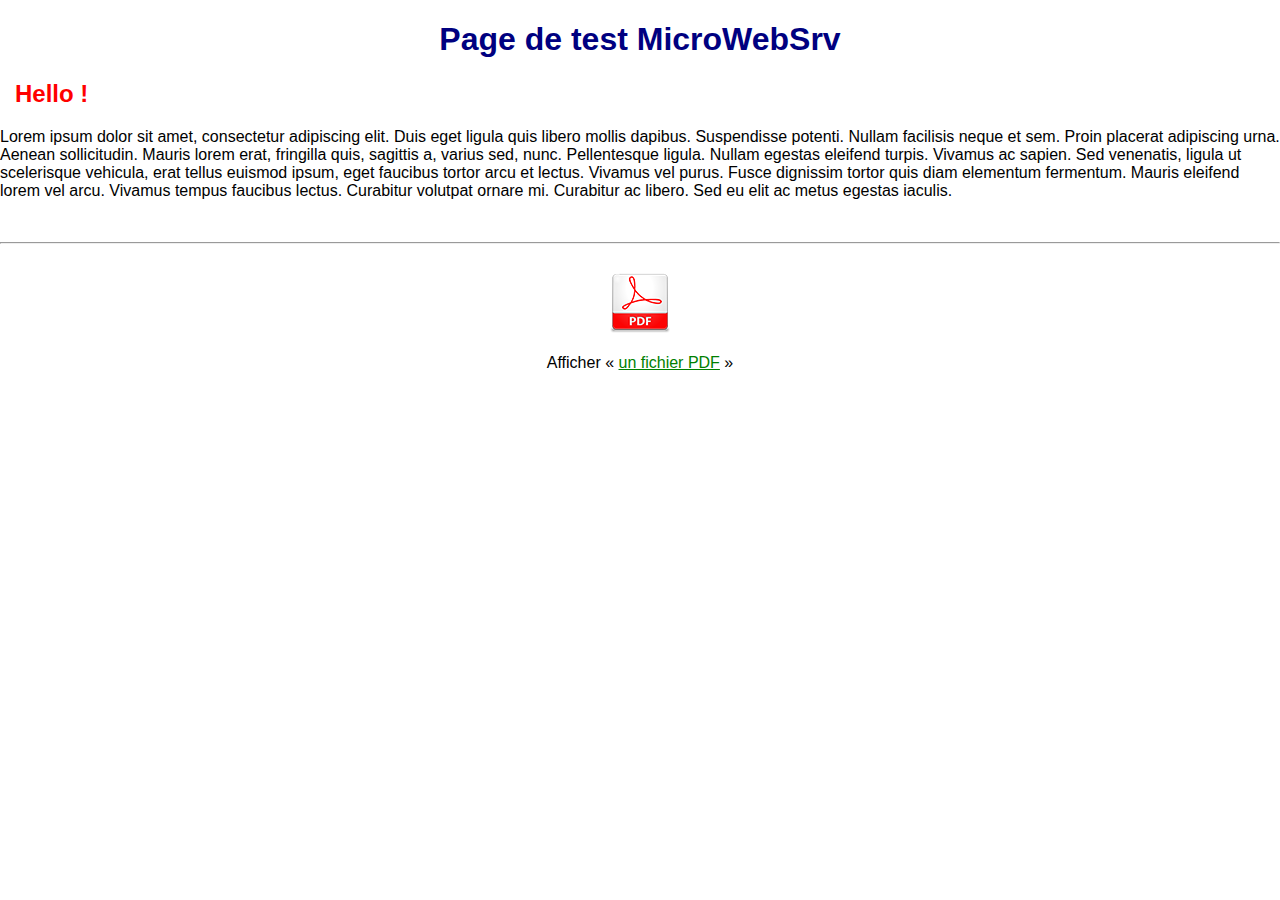
==== microserver/www/index.html @ 8788c93c "First commit to get microwebserver working with a hello world message" ====
<!DOCTYPE html>

<html lang=fr>

	<head>
		<meta charset="UTF-8" />
		<title>Page de test MicroWebSrv</title>
		<link rel="stylesheet" href="style.css" />
	</head>

	<body>
		<h1>Page de test MicroWebSrv</h1>
		<h2>Hello !</h2>
		<p>
			Lorem ipsum dolor sit amet, consectetur adipiscing elit. Duis eget ligula quis libero mollis dapibus. Suspendisse potenti. Nullam facilisis neque et sem. Proin placerat adipiscing urna. Aenean sollicitudin. Mauris lorem erat, fringilla quis, sagittis a, varius sed, nunc. Pellentesque ligula. Nullam egestas eleifend turpis. Vivamus ac sapien. Sed venenatis, ligula ut scelerisque vehicula, erat tellus euismod ipsum, eget faucibus tortor arcu et lectus. Vivamus vel purus. Fusce dignissim tortor quis diam elementum fermentum. Mauris eleifend lorem vel arcu. Vivamus tempus faucibus lectus. Curabitur volutpat ornare mi. Curabitur ac libero. Sed eu elit ac metus egestas iaculis.
		</p>
		<br />
		<hr />
		<br />
		<div style="text-align: center">
			<img src="pdf.png" />
			<p>
				Afficher « <a href="test.pdf">un fichier PDF</a> »
			</p>
		</div>
	</body>

</html>
---- microserver/www/style.css ----
html, body {
 margin: 0;
 padding: 0;
 }
body {
 background-color: white; 
 font-family: Verdana, sans-serif; 
 font-size: 100%;
 }
h1 {
 font-size: 200%; 
 color: navy; 
 text-align: center;
 }
h2 {
 font-size: 150%; 
 color: red; 
 padding-left: 15px;
 }
p,ul,li,td {
 color: black; 
 }
a:link {
 color: green;
 text-decoration: underline;
 }
a:visited {
 color: gray;
 }
a:hover {
 color: red;
 text-decoration: none;
}
a:active, a:focus {
 color: red;
}
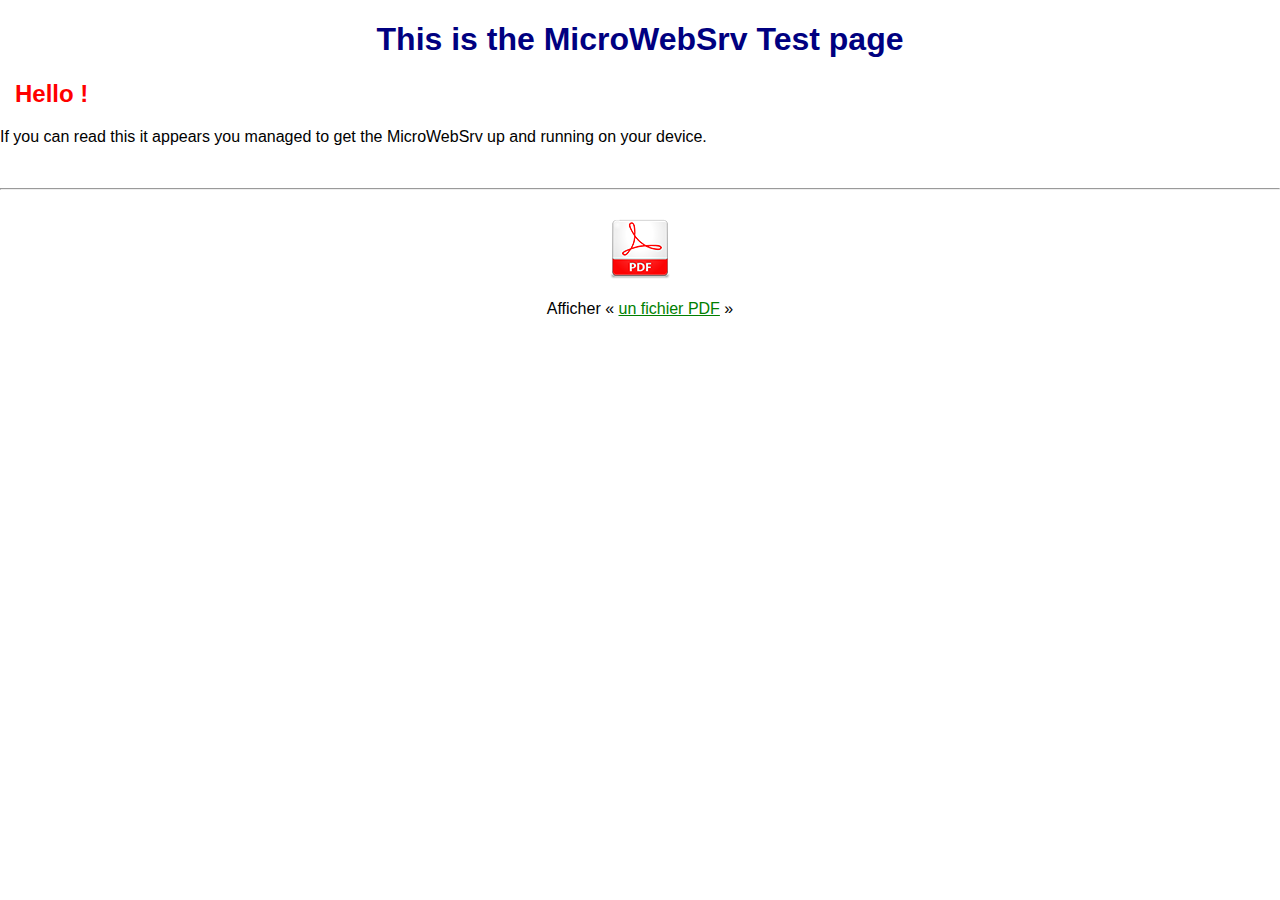
==== commit 53669d96: "Update index.html" ====
--- a/microserver/www/index.html
+++ b/microserver/www/index.html
@@ -1,6 +1,6 @@
 <!DOCTYPE html>
 
-<html lang=fr>
+<html lang=en>
 
 	<head>
 		<meta charset="UTF-8" />
@@ -9,10 +9,10 @@
 	</head>
 
 	<body>
-		<h1>Page de test MicroWebSrv</h1>
+		<h1>This is the MicroWebSrv Test page</h1>
 		<h2>Hello !</h2>
 		<p>
-			Lorem ipsum dolor sit amet, consectetur adipiscing elit. Duis eget ligula quis libero mollis dapibus. Suspendisse potenti. Nullam facilisis neque et sem. Proin placerat adipiscing urna. Aenean sollicitudin. Mauris lorem erat, fringilla quis, sagittis a, varius sed, nunc. Pellentesque ligula. Nullam egestas eleifend turpis. Vivamus ac sapien. Sed venenatis, ligula ut scelerisque vehicula, erat tellus euismod ipsum, eget faucibus tortor arcu et lectus. Vivamus vel purus. Fusce dignissim tortor quis diam elementum fermentum. Mauris eleifend lorem vel arcu. Vivamus tempus faucibus lectus. Curabitur volutpat ornare mi. Curabitur ac libero. Sed eu elit ac metus egestas iaculis.
+			If you can read this it appears you managed to get the MicroWebSrv up and running on your device.
 		</p>
 		<br />
 		<hr />
@@ -25,4 +25,4 @@
 		</div>
 	</body>
 
-</html>+</html>
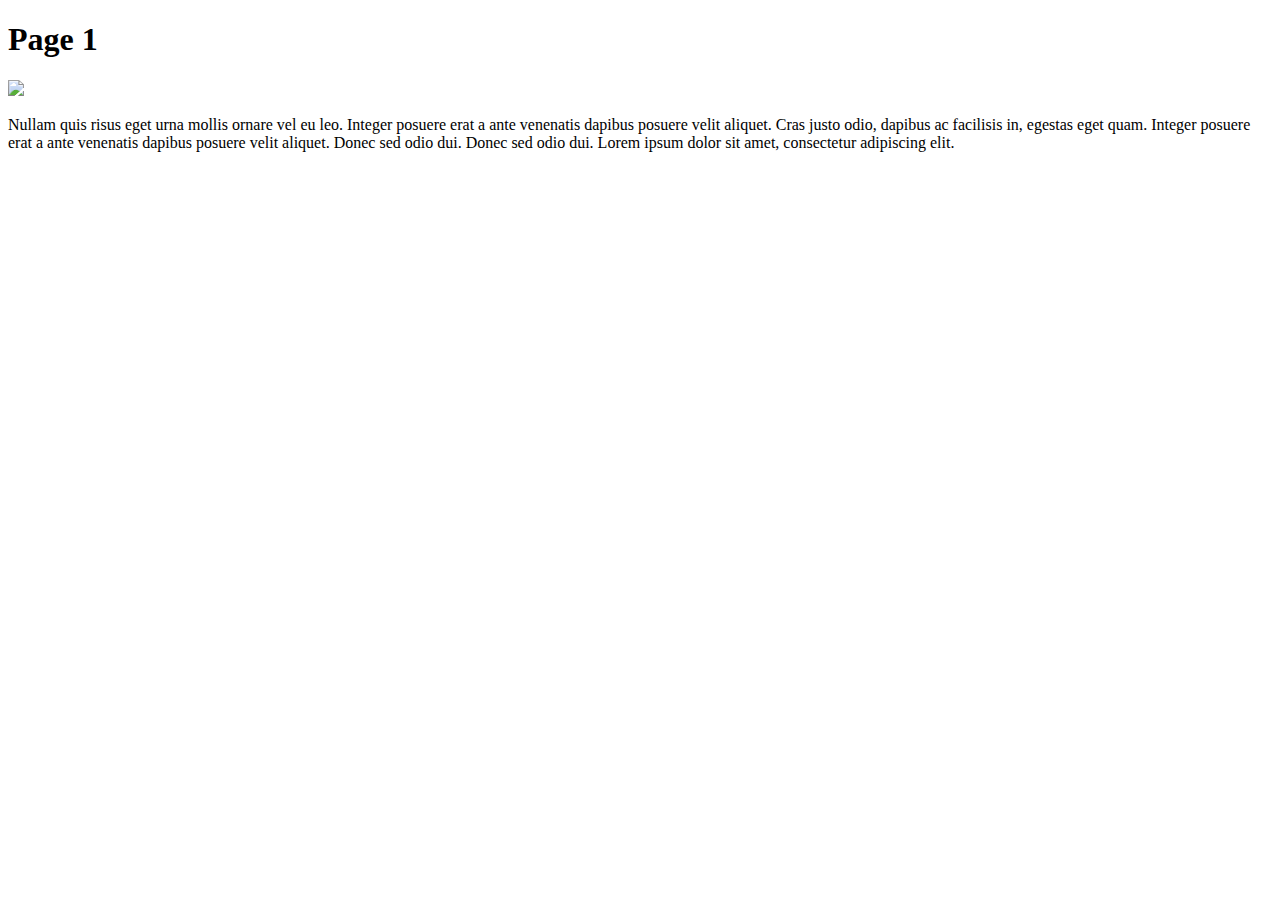
==== commit 3b460849: "Adding debug print statements and doc strings to the microwebserver code base" ====
--- a/microserver/www/index.html
+++ b/microserver/www/index.html
@@ -1,28 +1,15 @@
 <!DOCTYPE html>
-
-<html lang=en>
-
-	<head>
-		<meta charset="UTF-8" />
-		<title>Page de test MicroWebSrv</title>
-		<link rel="stylesheet" href="style.css" />
-	</head>
-
-	<body>
-		<h1>This is the MicroWebSrv Test page</h1>
-		<h2>Hello !</h2>
-		<p>
-			If you can read this it appears you managed to get the MicroWebSrv up and running on your device.
-		</p>
-		<br />
-		<hr />
-		<br />
-		<div style="text-align: center">
-			<img src="pdf.png" />
-			<p>
-				Afficher « <a href="test.pdf">un fichier PDF</a> »
-			</p>
-		</div>
-	</body>
-
+<html lang="en">
+    <head>
+        <title>Progressive Web Apps</title>
+        <meta charset="UTF-8">
+        <meta name="viewport" content="width=device-width, initial-scale=1">
+        <link rel="stylesheet" href="/style.css">
+    </head>
+    <body>
+			<h1>Page 1</h1>
+      <img src="/thumb.png">
+      <p>Nullam quis risus eget urna mollis ornare vel eu leo. Integer posuere erat a ante venenatis dapibus posuere velit aliquet. Cras justo odio, dapibus ac facilisis in, egestas eget quam. Integer posuere erat a ante venenatis dapibus posuere velit aliquet. Donec sed odio dui. Donec sed odio dui. Lorem ipsum dolor sit amet, consectetur adipiscing elit.</p>
+    </body>
+    <script src="/main.js"></script>
 </html>
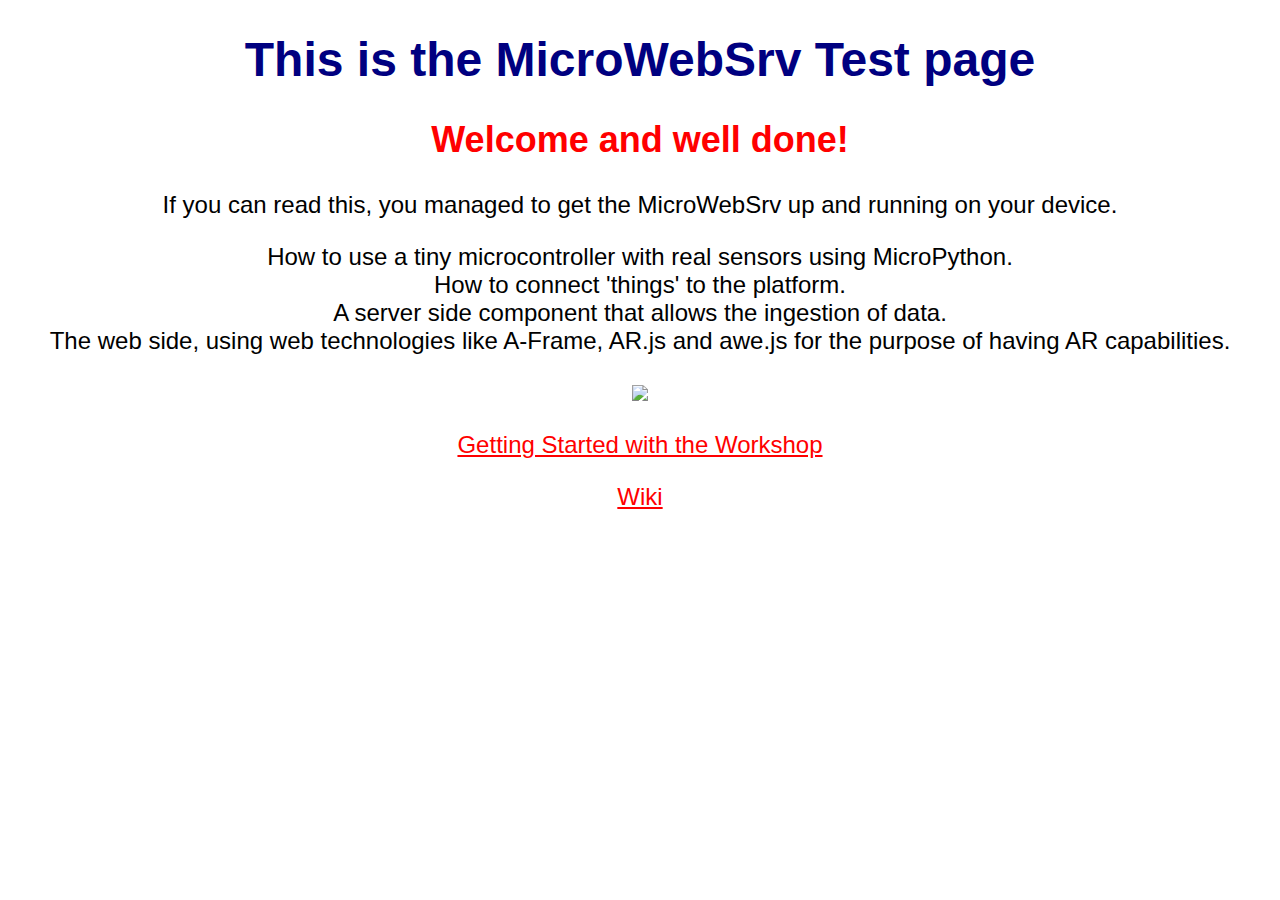
==== commit 63f51b80: "Merge pull request #14 from SamsungResearchUK-IoT-Meetup/ISSU10-no-driver-for-tile" ====
--- a/microserver/www/index.html
+++ b/microserver/www/index.html
@@ -1,15 +1,41 @@
 <!DOCTYPE html>
-<html lang="en">
-    <head>
-        <title>Progressive Web Apps</title>
-        <meta charset="UTF-8">
-        <meta name="viewport" content="width=device-width, initial-scale=1">
-        <link rel="stylesheet" href="/style.css">
-    </head>
-    <body>
-			<h1>Page 1</h1>
-      <img src="/thumb.png">
-      <p>Nullam quis risus eget urna mollis ornare vel eu leo. Integer posuere erat a ante venenatis dapibus posuere velit aliquet. Cras justo odio, dapibus ac facilisis in, egestas eget quam. Integer posuere erat a ante venenatis dapibus posuere velit aliquet. Donec sed odio dui. Donec sed odio dui. Lorem ipsum dolor sit amet, consectetur adipiscing elit.</p>
-    </body>
-    <script src="/main.js"></script>
+<html lang=en>
+
+	<head>
+		<meta charset="UTF-8" />
+		<title>Welcome to the MicroWebSrv</title>
+		<link rel="stylesheet" href="style.css" />
+	</head>
+
+	<body>
+		<h1>This is the MicroWebSrv Test page</h1>
+		<h2>Welcome and well done!</h2>
+                <div style="text-align: center">
+		<p>
+			If you can read this, you managed to get the MicroWebSrv up and running on your 			device.
+		<li>	
+    			How to use a tiny microcontroller with real sensors using
+			MicroPython.
+		</li>
+		<li>
+    			How to connect 'things' to the platform.
+		</li>
+		<li>
+    			A server side component that allows the ingestion of data.
+		</li>
+    		<li>
+			The web side, using web technologies like A-Frame, AR.js and awe.js for the purpose 				of having AR capabilities.
+		</li>
+		</p>
+		</div>
+		<div style="text-align: center">
+			<img src="Mlogo_138bl.png" />
+			<p>
+			<a href="https://github.com/SamsungResearchUK-IoT-Meetup/multimode_sensor_platform/wiki">Getting Started with the Workshop </a>
+			</p>
+			<p>
+			<a href="https://github.com/SamsungResearchUK-IoT-Meetup/multimode_sensor_platform/wiki">Wiki</a>
+			</p>
+		</div>
+	</body>
 </html>
--- a/microserver/www/style.css
+++ b/microserver/www/style.css
@@ -0,0 +1,33 @@
+
+body {
+ background-color: white; 
+ font-family: Verdana, sans-serif; 
+ font-size: 150%;
+ }
+h1 {
+ font-size: 200%; 
+ color: navy; 
+ text-align: center;
+ }
+h2 {
+ font-size: 150%; 
+ color: red; 
+ text-align: center;
+ }
+p,ul,li,td {
+ color: black; 
+ }
+a:link {
+ color: red;
+ text-decoration: underline;
+ }
+a:visited {
+ color: gray;
+ }
+a:hover {
+ color: red;
+ text-decoration: none;
+}
+a:active, a:focus {
+ color: red;
+}
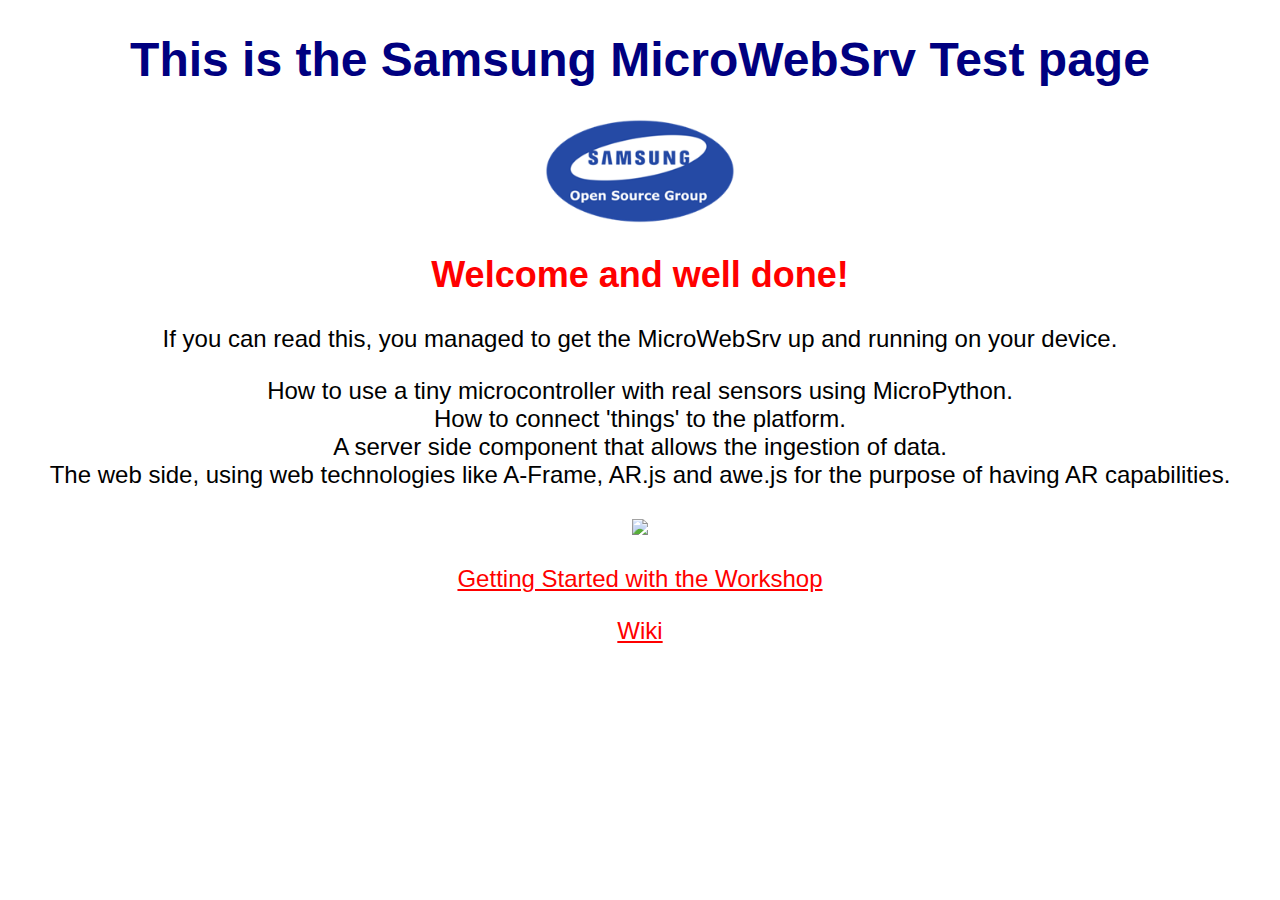
==== commit 94e36b12: "Adding AR pages for ARindex.html to show static contetn. adding AR in URLS.PY to show dynamic AR con" ====
--- a/microserver/www/index.html
+++ b/microserver/www/index.html
@@ -8,33 +8,34 @@
 	</head>
 
 	<body>
-		<h1>This is the MicroWebSrv Test page</h1>
+		<h1>This is the Samsung MicroWebSrv Test page</h1>
+		<img src="samsung.png" class="center" />
 		<h2>Welcome and well done!</h2>
-                <div style="text-align: center">
-		<p>
-			If you can read this, you managed to get the MicroWebSrv up and running on your 			device.
-		<li>	
-    			How to use a tiny microcontroller with real sensors using
-			MicroPython.
-		</li>
-		<li>
-    			How to connect 'things' to the platform.
-		</li>
-		<li>
-    			A server side component that allows the ingestion of data.
-		</li>
-    		<li>
-			The web side, using web technologies like A-Frame, AR.js and awe.js for the purpose 				of having AR capabilities.
-		</li>
-		</p>
+		<div style="text-align: center">
+			<p>
+				If you can read this, you managed to get the MicroWebSrv up and running on your device.
+			<li>
+					How to use a tiny microcontroller with real sensors using
+				MicroPython.
+			</li>
+			<li>
+					How to connect 'things' to the platform.
+			</li>
+			<li>
+					A server side component that allows the ingestion of data.
+			</li>
+				<li>
+				The web side, using web technologies like A-Frame, AR.js and awe.js for the purpose of having AR capabilities.
+			</li>
+			</p>
 		</div>
 		<div style="text-align: center">
 			<img src="Mlogo_138bl.png" />
 			<p>
-			<a href="https://github.com/SamsungResearchUK-IoT-Meetup/multimode_sensor_platform/wiki">Getting Started with the Workshop </a>
+				<a href="https://github.com/SamsungResearchUK-IoT-Meetup/multimode_sensor_platform/wiki">Getting Started with the Workshop </a>
 			</p>
 			<p>
-			<a href="https://github.com/SamsungResearchUK-IoT-Meetup/multimode_sensor_platform/wiki">Wiki</a>
+				<a href="https://github.com/SamsungResearchUK-IoT-Meetup/multimode_sensor_platform/wiki">Wiki</a>
 			</p>
 		</div>
 	</body>
--- a/microserver/www/style.css
+++ b/microserver/www/style.css
@@ -31,3 +31,11 @@
 a:active, a:focus {
  color: red;
 }
+
+.center {
+  display: block;
+  margin-left: auto;
+  margin-right: auto;
+  width: 15%;
+}
+
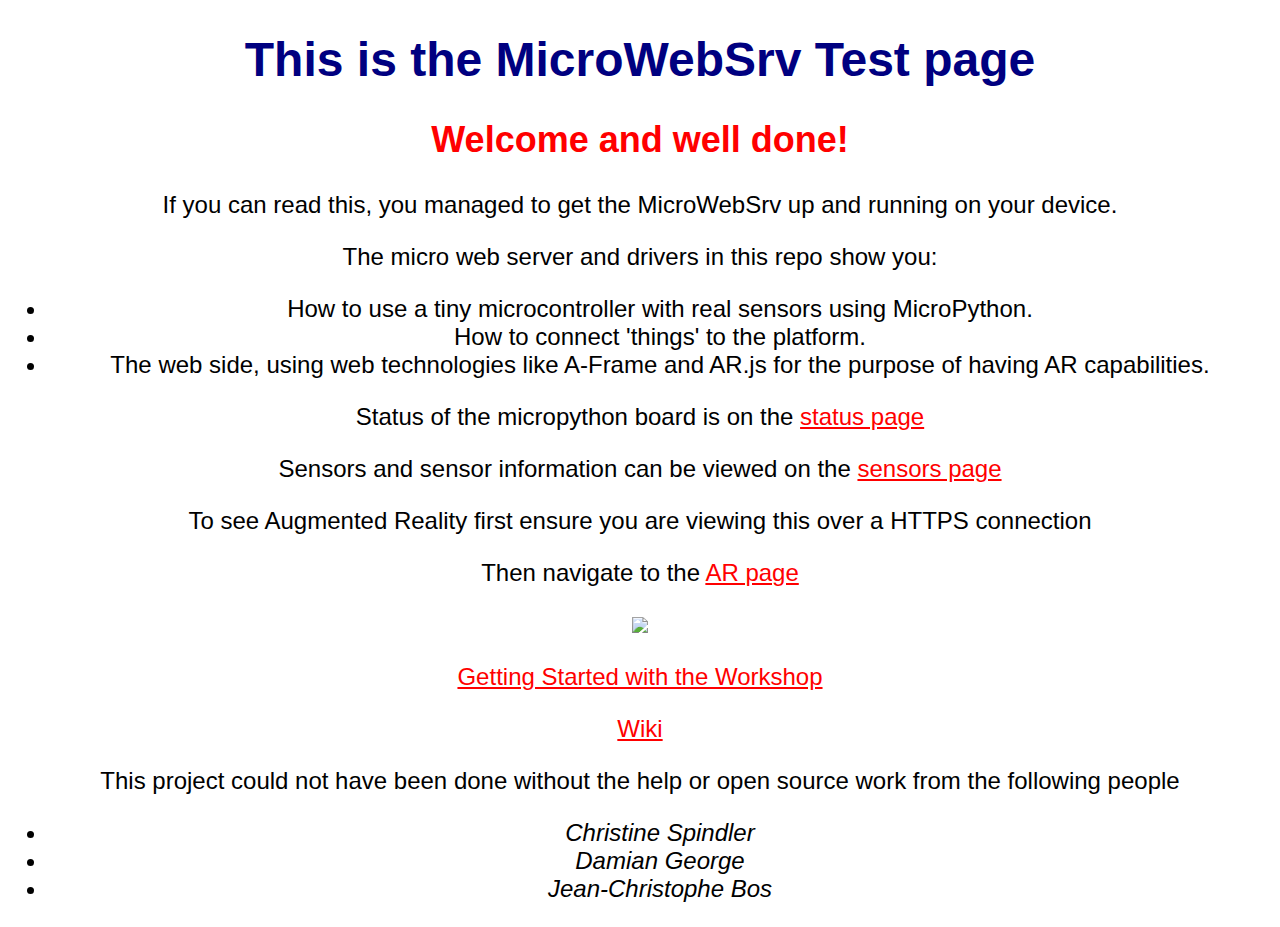
==== commit 33b6d830: "adding contributers for project, links to other pages that are active, and tidy the HTML file" ====
--- a/microserver/www/index.html
+++ b/microserver/www/index.html
@@ -8,35 +8,36 @@
 	</head>
 
 	<body>
-		<h1>This is the Samsung MicroWebSrv Test page</h1>
-		<img src="samsung.png" class="center" />
+		<h1>This is the MicroWebSrv Test page</h1>
 		<h2>Welcome and well done!</h2>
-		<div style="text-align: center">
-			<p>
-				If you can read this, you managed to get the MicroWebSrv up and running on your device.
-			<li>
-					How to use a tiny microcontroller with real sensors using
-				MicroPython.
-			</li>
-			<li>
-					How to connect 'things' to the platform.
-			</li>
-			<li>
-					A server side component that allows the ingestion of data.
-			</li>
-				<li>
-				The web side, using web technologies like A-Frame, AR.js and awe.js for the purpose of having AR capabilities.
-			</li>
-			</p>
+			<div style="text-align: center">
+				<p> If you can read this, you managed to get the MicroWebSrv up and running on your device. </p>
+				<p> The micro web server and drivers in this repo show you:</p>
+				<ul>
+					<li> How to use a tiny microcontroller with real sensors using MicroPython. </li>
+					<li> How to connect 'things' to the platform. </li>
+					<li> The web side, using web technologies like A-Frame and AR.js for the purpose of having AR capabilities.</li>
+				</ul>
+				<p> Status of the micropython board is on the <a href="/status">status page</a> </p>
+				<p> Sensors and sensor information can be viewed on the <a href="/sensors">sensors page</a> </p>
+				<p> To see Augmented Reality first ensure you are viewing this over a HTTPS connection</p>
+				<p> Then navigate to the <a href="/AR">AR page</a> </p>
+
 		</div>
 		<div style="text-align: center">
 			<img src="Mlogo_138bl.png" />
 			<p>
-				<a href="https://github.com/SamsungResearchUK-IoT-Meetup/multimode_sensor_platform/wiki">Getting Started with the Workshop </a>
+				<a href="https://github.com/SamsungResearchUK-IoT-Meetup/multimode_sensor_platform/wiki/PyCon-DE-Micropython-Workshop-2019">Getting Started with the Workshop </a>
 			</p>
 			<p>
 				<a href="https://github.com/SamsungResearchUK-IoT-Meetup/multimode_sensor_platform/wiki">Wiki</a>
 			</p>
+			<p> This project could not have been done without the help or open source work from the following people</p>
+			<ul>
+				<li><i>Christine Spindler</i></li>
+				<li><i>Damian George</i></li>
+				<li><i>Jean-Christophe Bos</i></li>
+			</ul>
 		</div>
 	</body>
 </html>
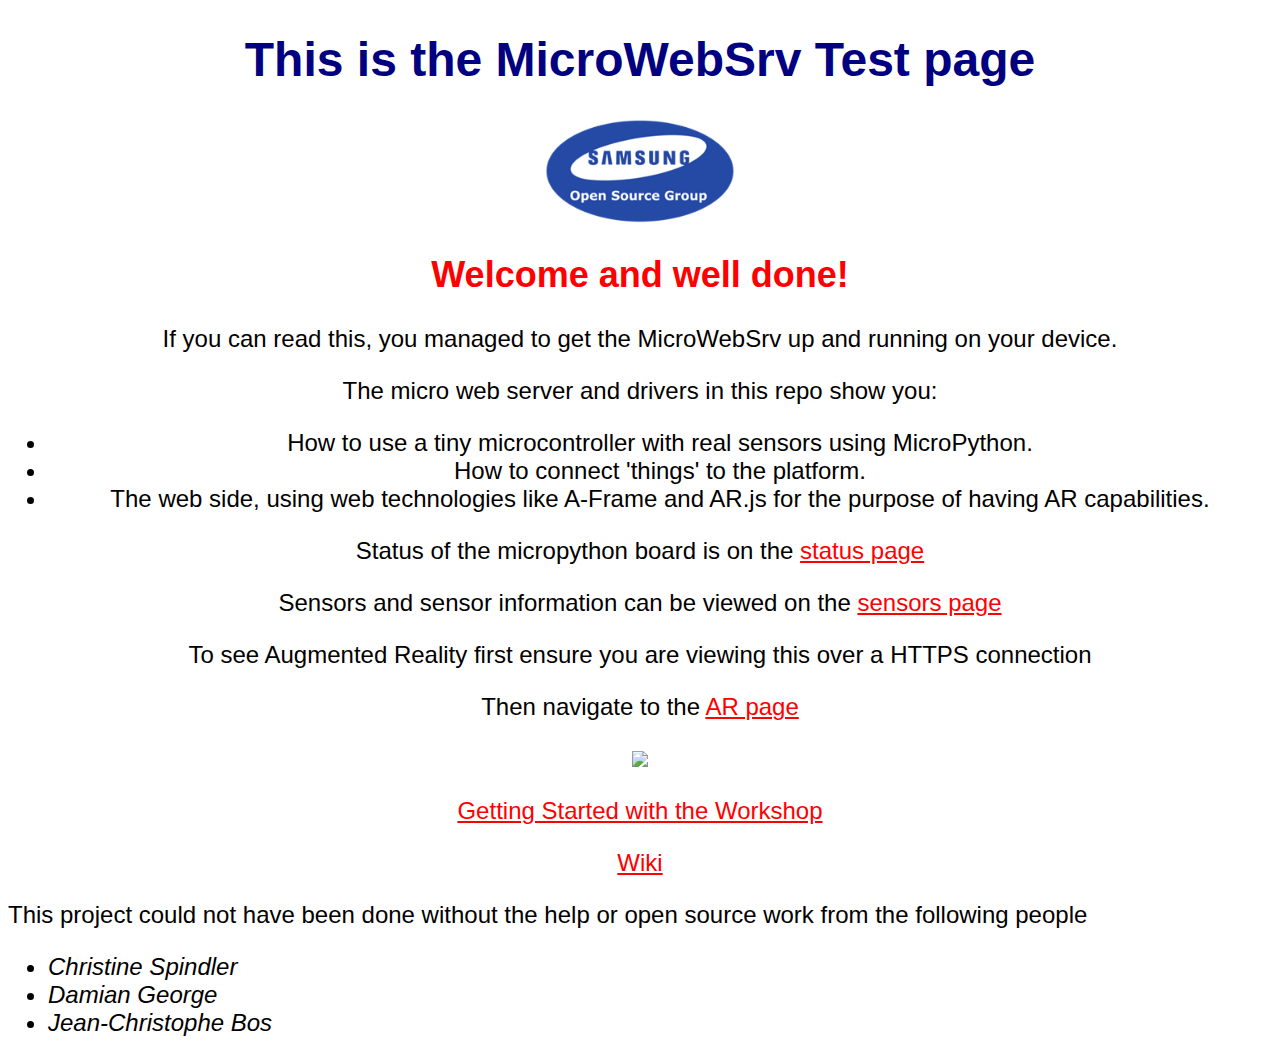
==== commit dfd4143e: "adding attributers, and links to help people. Fixing indentation. Adding <UL> to <li> elements." ====
--- a/microserver/www/index.html
+++ b/microserver/www/index.html
@@ -9,6 +9,7 @@
 
 	<body>
 		<h1>This is the MicroWebSrv Test page</h1>
+		<img src="samsung.png" class="center" />
 		<h2>Welcome and well done!</h2>
 			<div style="text-align: center">
 				<p> If you can read this, you managed to get the MicroWebSrv up and running on your device. </p>
@@ -32,12 +33,13 @@
 			<p>
 				<a href="https://github.com/SamsungResearchUK-IoT-Meetup/multimode_sensor_platform/wiki">Wiki</a>
 			</p>
+		</div>
 			<p> This project could not have been done without the help or open source work from the following people</p>
 			<ul>
 				<li><i>Christine Spindler</i></li>
 				<li><i>Damian George</i></li>
 				<li><i>Jean-Christophe Bos</i></li>
 			</ul>
-		</div>
+		
 	</body>
 </html>
